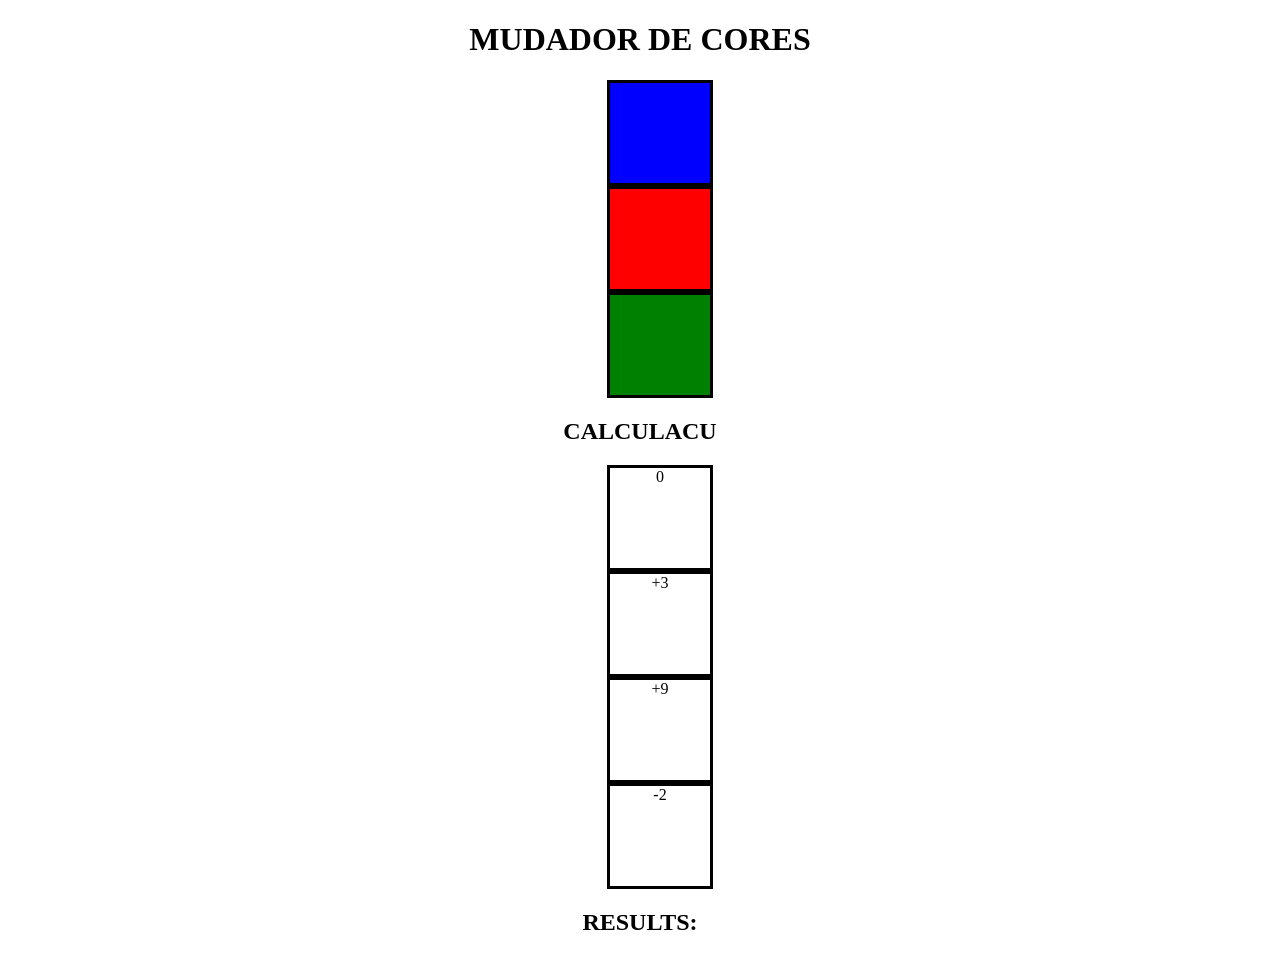
==== estudo 01 html/index.html @ ad8fbc1f "Estudo variáveis JS" ====
<!DOCTYPE html>
<html lang="en">
<head>
    <meta charset="UTF-8">
    <meta name="viewport" content="width=device-width, initial-scale=1.0">
    <title>Document</title>
    <link rel="stylesheet" href="css/style.css">
</head>
<body>
    <h1>MUDADOR DE CORES</h1>

    <ul>
        <li id="blue"></li>
        <li id="red"></li>
        <li id="green"></li>
    </ul>



    <!-- exercicio de calculadora -->
    <h2>
        CALCULACU
    </h2>

    <ul id="calculacu">
        <li id="caju">0</li>
        <li id="banana">+3</li>
        <li id="manga">+9</li>
        <li id="pedra">-2</li>
    </ul>
    <h2>RESULTS: <span id="localResult"></span></h2>



    <script type="text/javascript" src="js/main.js"></script>
    
</body>
</html>
---- estudo 01 html/css/style.css ----
h1 {
    text-align: center;
    
}

ul {
    display: flex;
    justify-content: center;
    flex-direction: column;
    align-items: center;
    list-style: none;
}

h2 {
    text-align: center;
}

#blue {
    
    background-color: blue;
    border: 3px solid black;
    width: 100px;
    height: 100px;
}

#red {
    
    background-color: red;
    border: 3px solid black;
    width: 100px;
    height: 100px;
}

#green {
    
    background-color: green;
    border: 3px solid black;
    width: 100px;
    height: 100px;
}


/* CALCULACU */

#calculacu {
    text-align: center;
}

#caju, #banana, #manga, #pedra {
    border: 3px solid black;
    width: 100px;
    height: 100px;
}
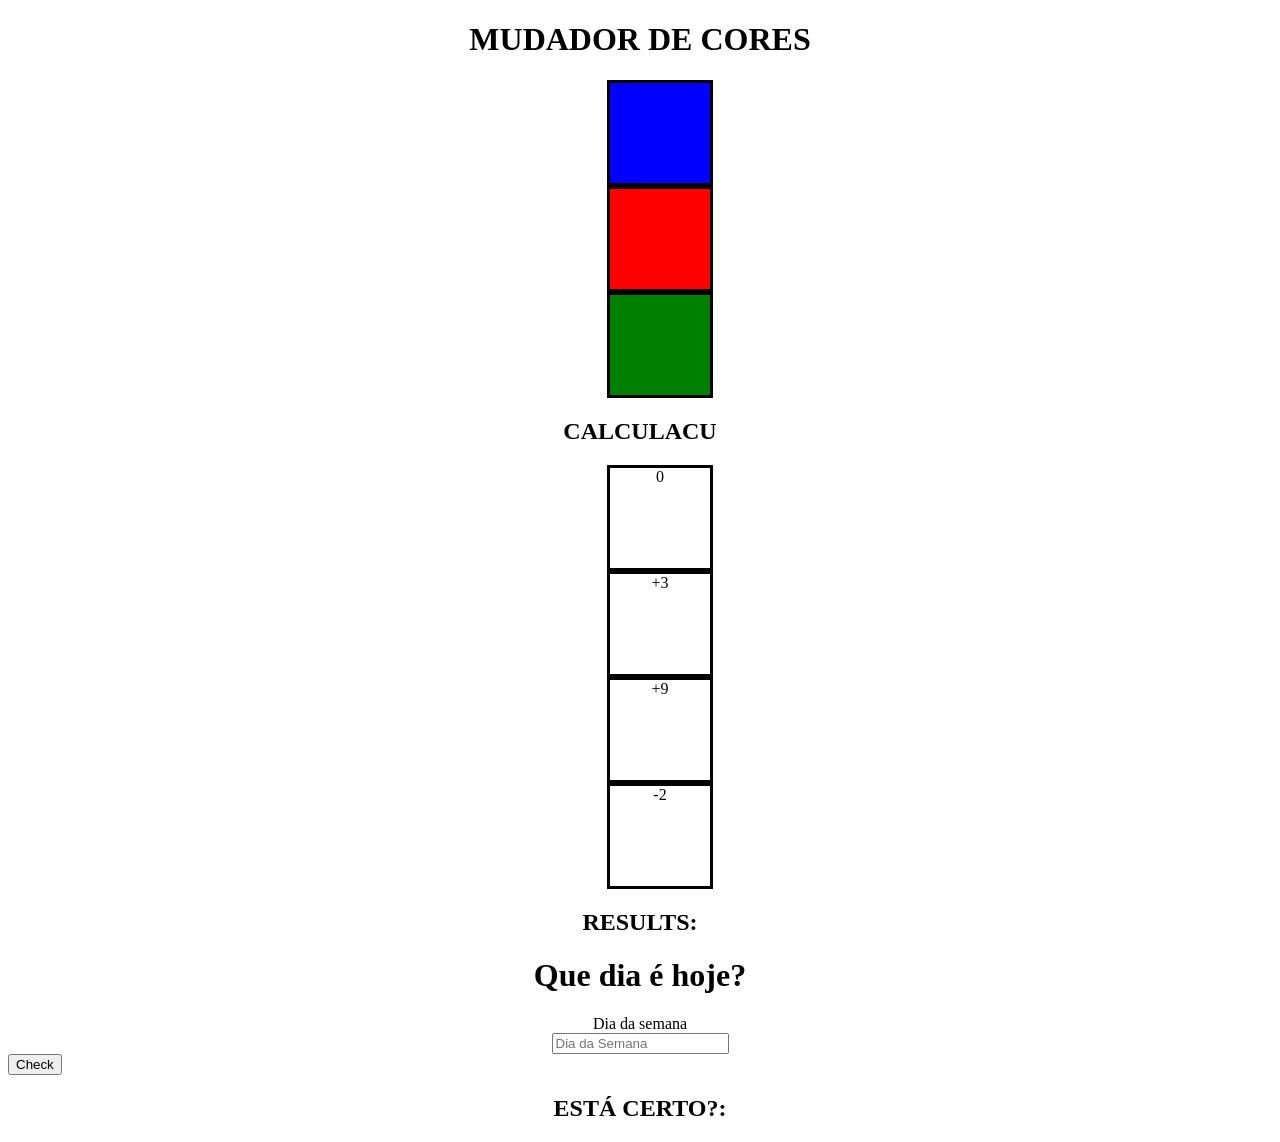
==== commit 22f35407: "Aula 01 finalizada js básico" ====
--- a/estudo 01 html/index.html
+++ b/estudo 01 html/index.html
@@ -32,6 +32,18 @@
 
 
 
+    <!-- EXERCICIO DE QE DIA É HOJE -->
+    <h1>Que dia é hoje?</h1>
+
+    <form action="">
+        <label for="dia">Dia da semana</label>
+        <input id="dia" type="text" placeholder="Dia da Semana">
+    </form>
+
+    <button id="botao" type="button" name="botão">Check</button>
+
+    <h2>ESTÁ CERTO?:<span id="localVer"></span></h2>
+
     <script type="text/javascript" src="js/main.js"></script>
     
 </body>
--- a/estudo 01 html/css/style.css
+++ b/estudo 01 html/css/style.css
@@ -53,3 +53,20 @@
     height: 100px;
 }
 
+/* DIA DA SEMANA */
+form {
+    display: flex;
+    justify-content: center;
+    flex-direction: column;
+    align-items: center;
+    list-style: none;
+}
+
+button{
+    text-align: center;
+    display: flex;
+    justify-content: center;
+    flex-direction: column;
+    align-items: center;
+    list-style: none; 
+}
